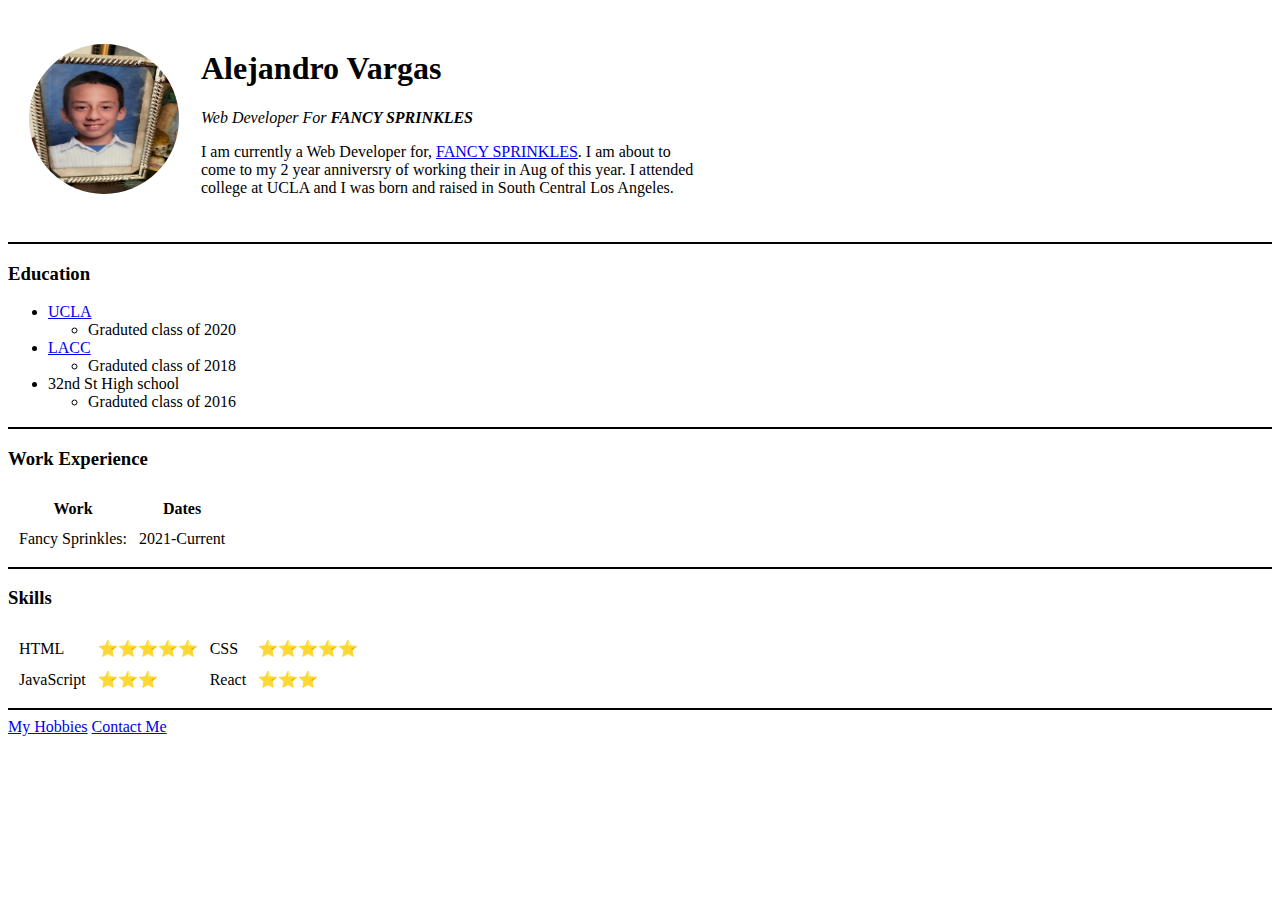
==== index.html @ b5f3895f "fist html cv commit" ====
<!DOCTYPE html>
<html lang="en">
<head>
    <meta charset="UTF-8">
    <meta http-equiv="X-UA-Compatible" content="IE=edge">
    <meta name="viewport" content="width=device-width, initial-scale=1.0">
    <title>Alex Vargas CV</title>
</head>
<body>
    <table cellspacing="20">
        <tr>
            <td>
                <img src="assets/IMG_4182.jpg" alt="KASPURRRRRRRR" width="150px" height="150px" style="border-radius: 50%;">
            </td>
            <td width="500px">
                <h1>Alejandro Vargas</h1>
                <p><em>Web Developer For <strong>FANCY SPRINKLES</strong></em></p>
                <div class="bio-wrapper">
                    <p>I am currently a Web Developer for, <a href="https://www.fancysprinkles.com/" target="_blank">FANCY SPRINKLES</a>. I am about to come to 
                    my 2 year anniversry of working their in Aug of this year. I attended college at UCLA and I was born and raised in South Central Los Angeles.</p>
                 </div>
            </td>
        </tr>
    </table>
    <hr size="2px" color="#000" noshade>
    <div class="edu-wrapper">
        <h3>Education</h3>
        <ul>
            <li>
            <a href="https://ucla.edu">UCLA</a>
            <ul>
                <li>Graduted class of 2020</li>
            </ul>
            </li>
            <li>
            <a href="https://lacc.edu">LACC</a>
            <ul>
                <li>Graduted class of 2018</li>
            </ul>
            </li>
            <li>
            32nd St High school
            <ul>
                <li>Graduted class of 2016</li>
            </ul>
            </li>
        </ul>
    </div>
    <hr size="2px" color="#000" noshade>
    <div class="edu-wrapper">
        <h3>Work Experience</h3>
        <table cellspacing="10">
            <thead>
                <th style="text-align: center;">Work</th>
                <th style="text-align: center;">Dates</th>
            </thead>
            <tbody>
                <tr>
                    <td style="text-align: center;">Fancy Sprinkles:</td>
                    <td style="text-align: center;">2021-Current</td>
                </tr>
            </tbody>
        </table>
    </div>
    <hr size="2" color="#000" noshade>
    <div class="edu-wrapper">
        <h3>Skills</h3>
        <table cellspacing="10">
            <tr>
                <td>HTML</td>
                <td>⭐️⭐️⭐️⭐️⭐️</td>
                <td>CSS</td>
                <td>⭐️⭐️⭐️⭐️⭐️</td>
            </tr>
            <tr>
                <td>JavaScript</td>
                <td>⭐️⭐️⭐️</td>
                <td>React</td>
                <td>⭐️⭐️⭐️</td>
            </tr>
        </table>
    </div>
    <hr size="2px" color="#000" noshade>
    <p style="display: inline;"><a href="/hobbies.html">My Hobbies</a></p>
    <p style="display: inline;"><a href="/contact-me.html">Contact Me</a></p>
</body>
</html>
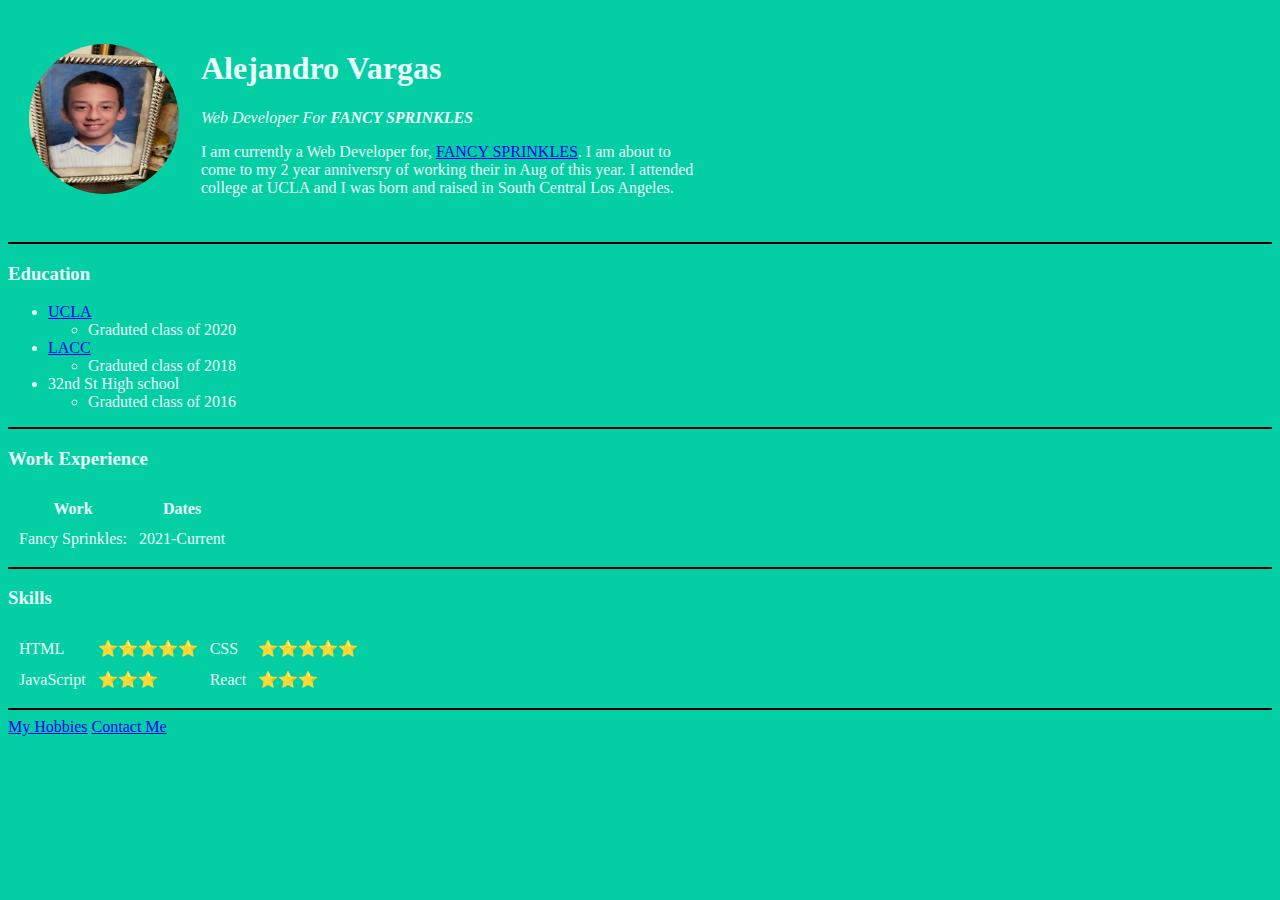
==== commit fb6993d1: "body color change" ====
--- a/index.html
+++ b/index.html
@@ -6,7 +6,7 @@
     <meta name="viewport" content="width=device-width, initial-scale=1.0">
     <title>Alex Vargas CV</title>
 </head>
-<body>
+<body style="background-color: #03CEA4; color: #EBFFFB;">
     <table cellspacing="20">
         <tr>
             <td>
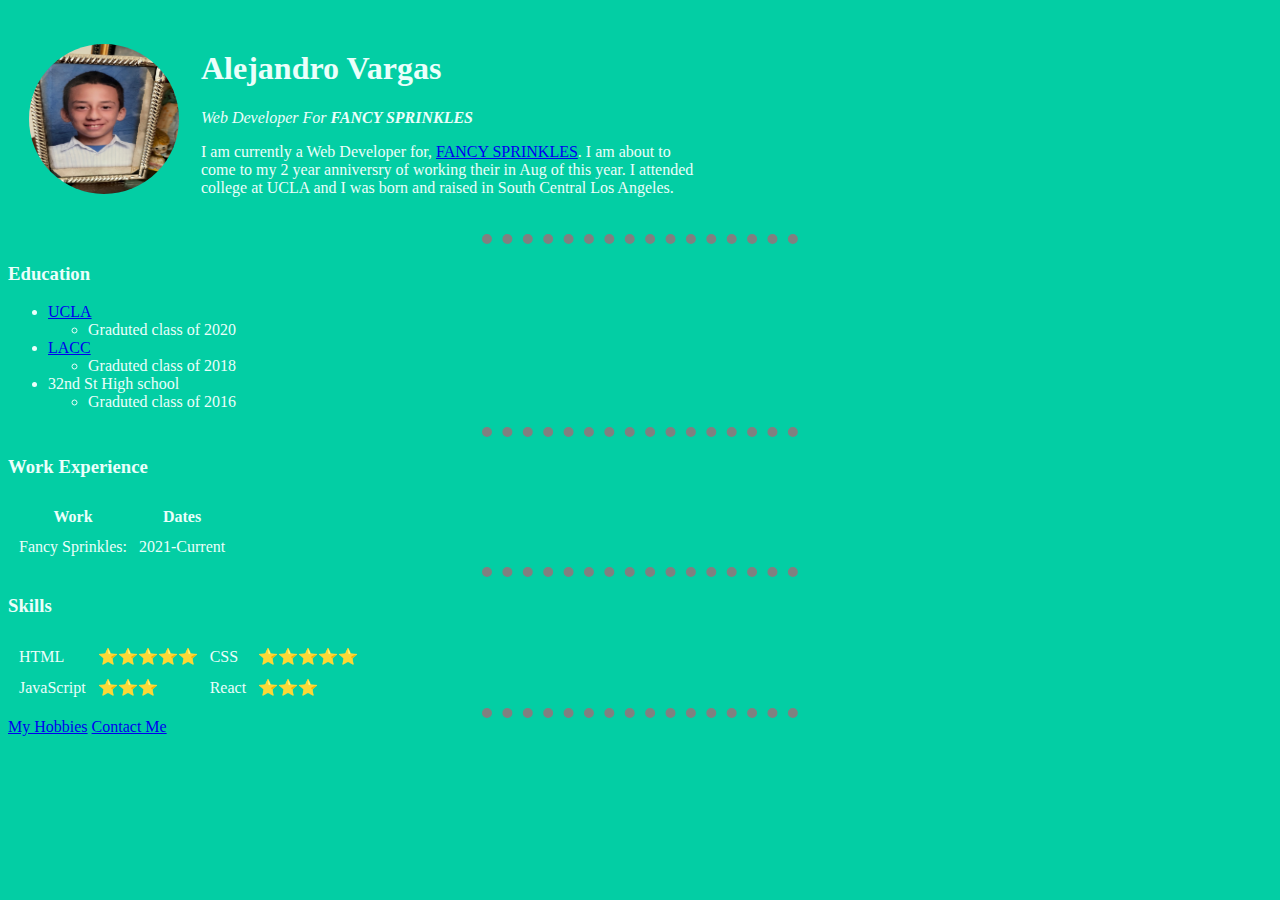
==== commit c15178ba: "internal styling" ====
--- a/index.html
+++ b/index.html
@@ -5,8 +5,12 @@
     <meta http-equiv="X-UA-Compatible" content="IE=edge">
     <meta name="viewport" content="width=device-width, initial-scale=1.0">
     <title>Alex Vargas CV</title>
+    <style>
+        body {background-color: #03CEA4; color: #EBFFFB;}
+        hr {border-style: none; border-top-style: dotted; color: gray; width: 25%; margin: 0 auto; border-width: 10px;}
+    </style>
 </head>
-<body style="background-color: #03CEA4; color: #EBFFFB;">
+<body>
     <table cellspacing="20">
         <tr>
             <td>
@@ -22,7 +26,7 @@
             </td>
         </tr>
     </table>
-    <hr size="2px" color="#000" noshade>
+    <hr>
     <div class="edu-wrapper">
         <h3>Education</h3>
         <ul>
@@ -46,7 +50,7 @@
             </li>
         </ul>
     </div>
-    <hr size="2px" color="#000" noshade>
+    <hr>
     <div class="edu-wrapper">
         <h3>Work Experience</h3>
         <table cellspacing="10">
@@ -62,7 +66,7 @@
             </tbody>
         </table>
     </div>
-    <hr size="2" color="#000" noshade>
+    <hr>
     <div class="edu-wrapper">
         <h3>Skills</h3>
         <table cellspacing="10">
@@ -80,7 +84,7 @@
             </tr>
         </table>
     </div>
-    <hr size="2px" color="#000" noshade>
+    <hr>
     <p style="display: inline;"><a href="/hobbies.html">My Hobbies</a></p>
     <p style="display: inline;"><a href="/contact-me.html">Contact Me</a></p>
 </body>
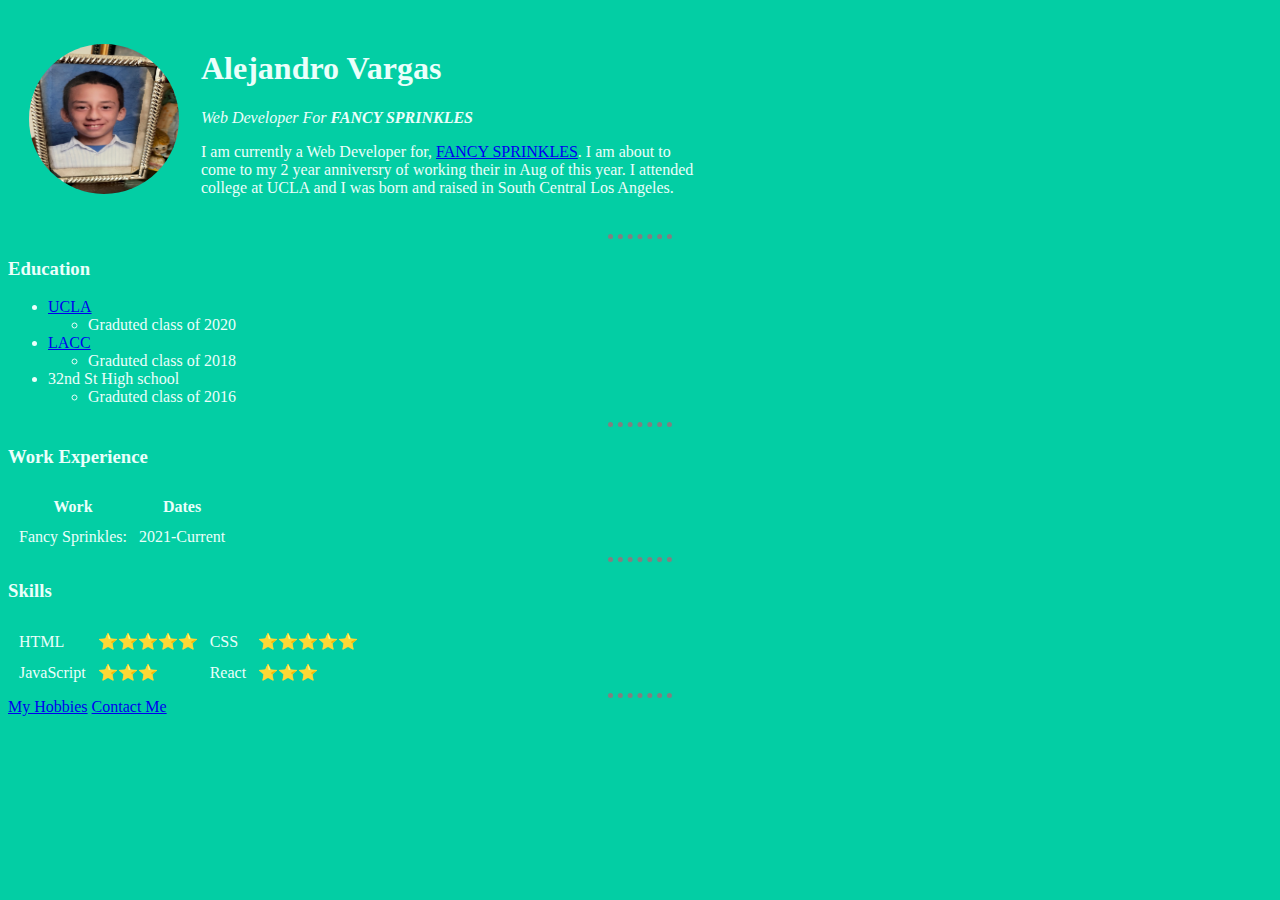
==== commit f690ef99: "external style sheets" ====
--- a/index.html
+++ b/index.html
@@ -5,10 +5,7 @@
     <meta http-equiv="X-UA-Compatible" content="IE=edge">
     <meta name="viewport" content="width=device-width, initial-scale=1.0">
     <title>Alex Vargas CV</title>
-    <style>
-        body {background-color: #03CEA4; color: #EBFFFB;}
-        hr {border-style: none; border-top-style: dotted; color: gray; width: 25%; margin: 0 auto; border-width: 10px;}
-    </style>
+    <link rel="stylesheet" href="assets/main_style.css">
 </head>
 <body>
     <table cellspacing="20">
--- a/assets/main_style.css
+++ b/assets/main_style.css
@@ -0,0 +1,2 @@
+body {background-color: #03CEA4; color: #EBFFFB;}
+hr {border-style: none; border-top-style: dotted; color: gray; width: 5%; margin: 0 auto; border-width: 5px;}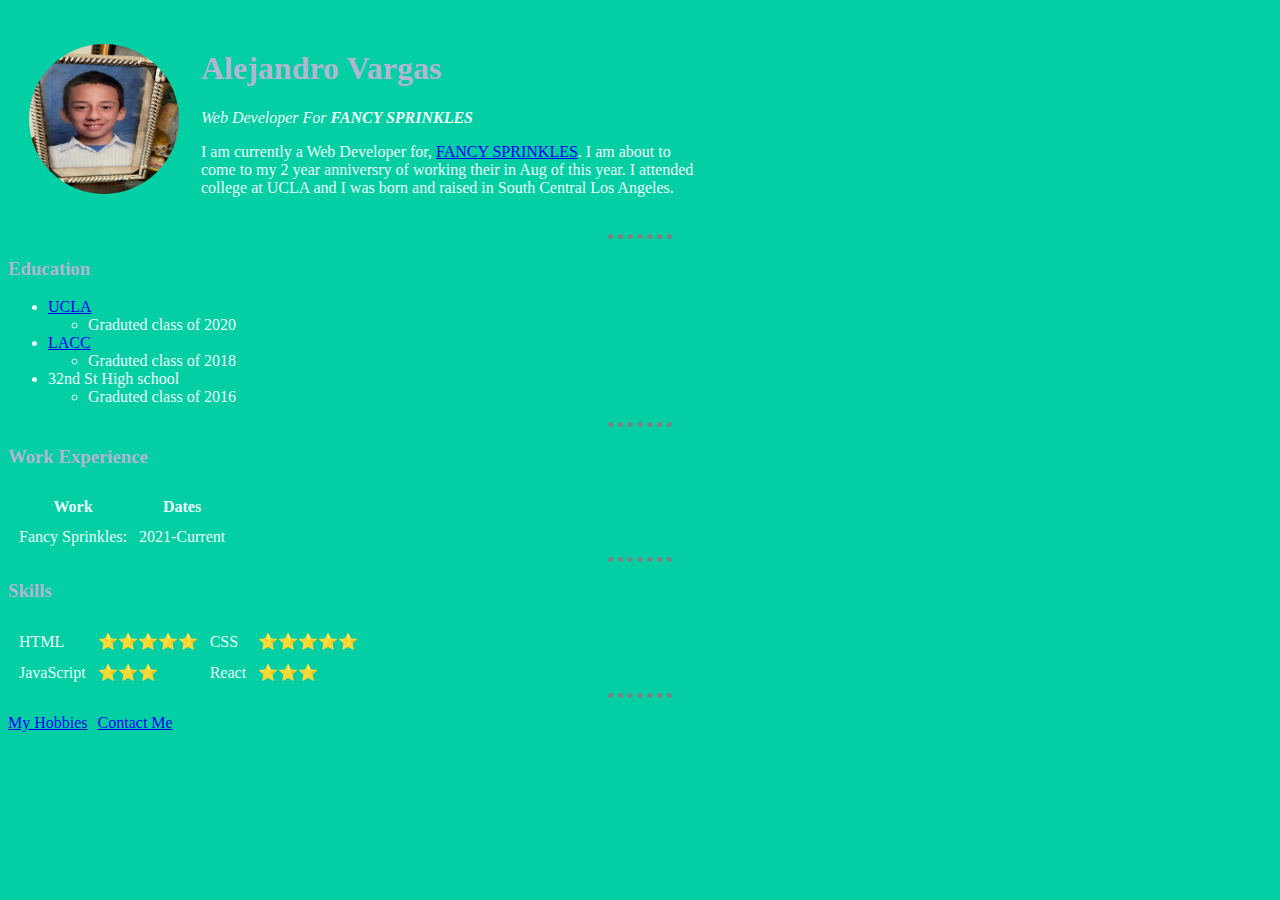
==== commit 85051b30: "moving hyperlink style to become flexbox" ====
--- a/index.html
+++ b/index.html
@@ -11,9 +11,9 @@
     <table cellspacing="20">
         <tr>
             <td>
-                <img src="assets/IMG_4182.jpg" alt="KASPURRRRRRRR" width="150px" height="150px" style="border-radius: 50%;">
+                <img src="assets/IMG_4182.jpg" alt="KASPURRRRRRRR">
             </td>
-            <td width="500px">
+            <td class="bio-wrapper">
                 <h1>Alejandro Vargas</h1>
                 <p><em>Web Developer For <strong>FANCY SPRINKLES</strong></em></p>
                 <div class="bio-wrapper">
@@ -24,7 +24,7 @@
         </tr>
     </table>
     <hr>
-    <div class="edu-wrapper">
+    <div class="content-wrapper">
         <h3>Education</h3>
         <ul>
             <li>
@@ -48,7 +48,7 @@
         </ul>
     </div>
     <hr>
-    <div class="edu-wrapper">
+    <div class="content-wrapper">
         <h3>Work Experience</h3>
         <table cellspacing="10">
             <thead>
@@ -64,7 +64,7 @@
         </table>
     </div>
     <hr>
-    <div class="edu-wrapper">
+    <div class="content-wrapper">
         <h3>Skills</h3>
         <table cellspacing="10">
             <tr>
@@ -82,7 +82,9 @@
         </table>
     </div>
     <hr>
-    <p style="display: inline;"><a href="/hobbies.html">My Hobbies</a></p>
-    <p style="display: inline;"><a href="/contact-me.html">Contact Me</a></p>
+    <div class="pages">
+        <p><a href="/hobbies.html">My Hobbies</a></p>
+        <p><a href="/contact-me.html">Contact Me</a></p>
+    </div>
 </body>
 </html>--- a/assets/main_style.css
+++ b/assets/main_style.css
@@ -1,2 +1,7 @@
 body {background-color: #03CEA4; color: #EBFFFB;}
-hr {border-style: none; border-top-style: dotted; color: gray; width: 5%; margin: 0 auto; border-width: 5px;}+h1, h3 {color: #B1B7D1;}
+hr {border-style: none; border-top-style: dotted; color: gray; width: 5%; margin: 0 auto; border-width: 5px;}
+img {width: 150px; height: 150px; border-radius: 50%;}
+.pages {display: flex; flex-direction: row;}
+.pages p {margin-right: 10px;}
+.bio-wrapper{width:500px;}
